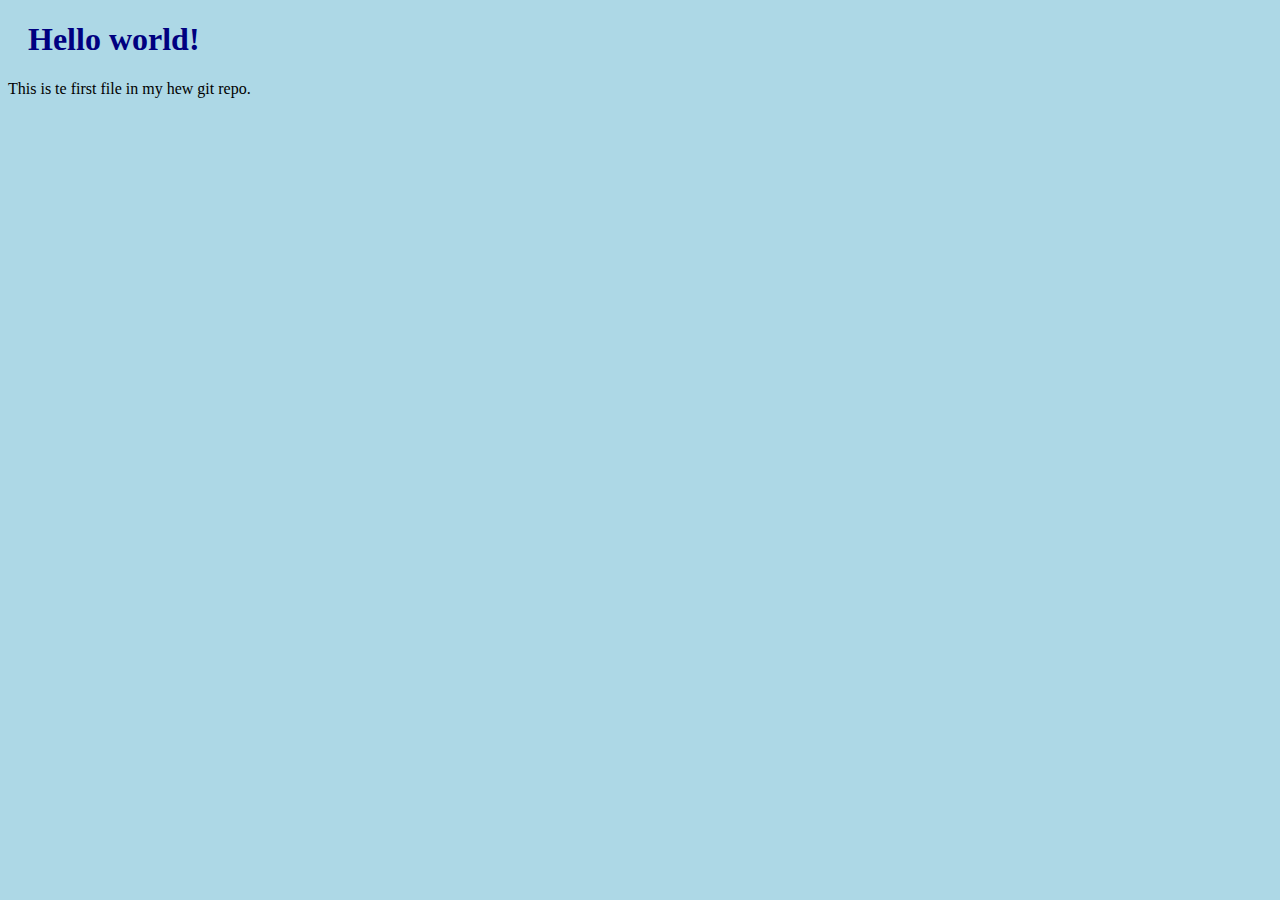
==== index.html @ ffb730c2 "first release of hello world" ====
<!DOCTYPE html>
<html>
<head>
<title>Hello World!</title>
<link rel="stylesheet" href="bluestyle.css">
</head>
<body>
<h1>Hello world!</h1>
<p>This is te first file in my hew git repo.</p>
</body>
</html>
---- bluestyle.css ----
body {
background-color: lightblue;
}
h1 {color: navy;
margin-left: 20px;
}
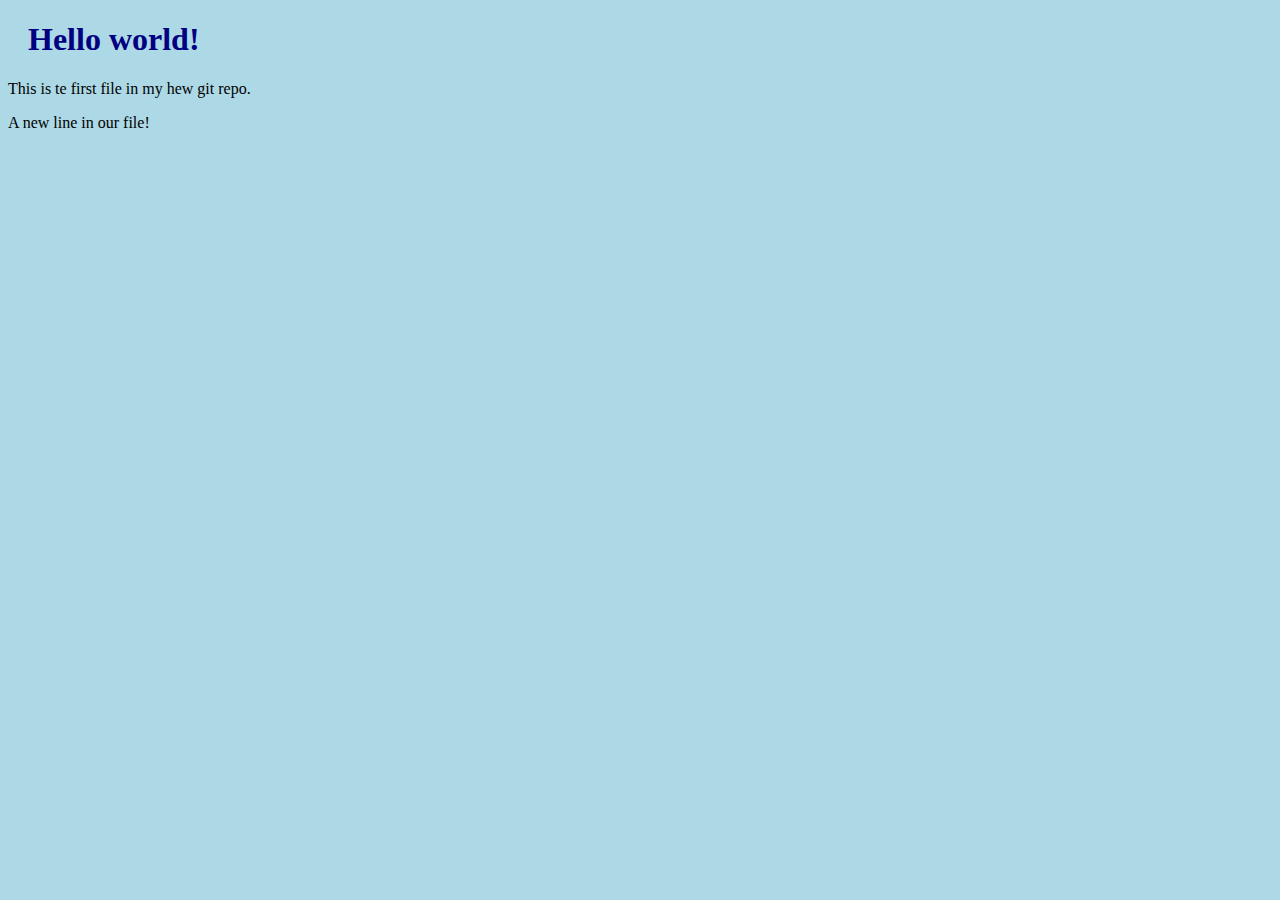
==== commit 3107b516: "update index.html with a new line" ====
--- a/index.html
+++ b/index.html
@@ -7,5 +7,6 @@
 <body>
 <h1>Hello world!</h1>
 <p>This is te first file in my hew git repo.</p>
+<p>A new line in our file! </p>
 </body>
 </html>
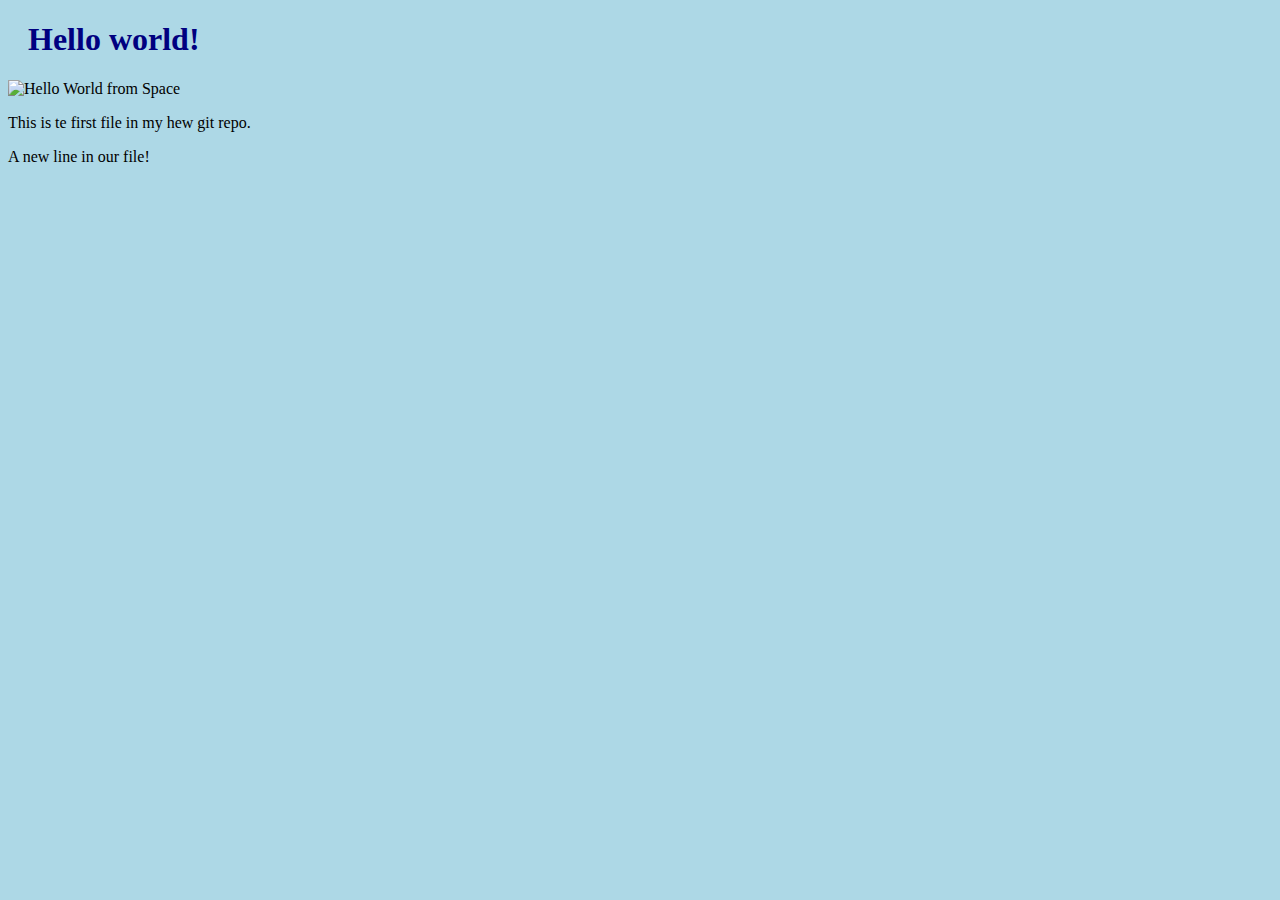
==== commit 8aab1e90: "added image to hello world" ====
--- a/index.html
+++ b/index.html
@@ -6,6 +6,8 @@
 </head>
 <body>
 <h1>Hello world!</h1>
+<div><img src="img_hello_worldjpg" alt="Hello World from Space"
+style="width:100%;max-width:960px"></div>
 <p>This is te first file in my hew git repo.</p>
 <p>A new line in our file! </p>
 </body>
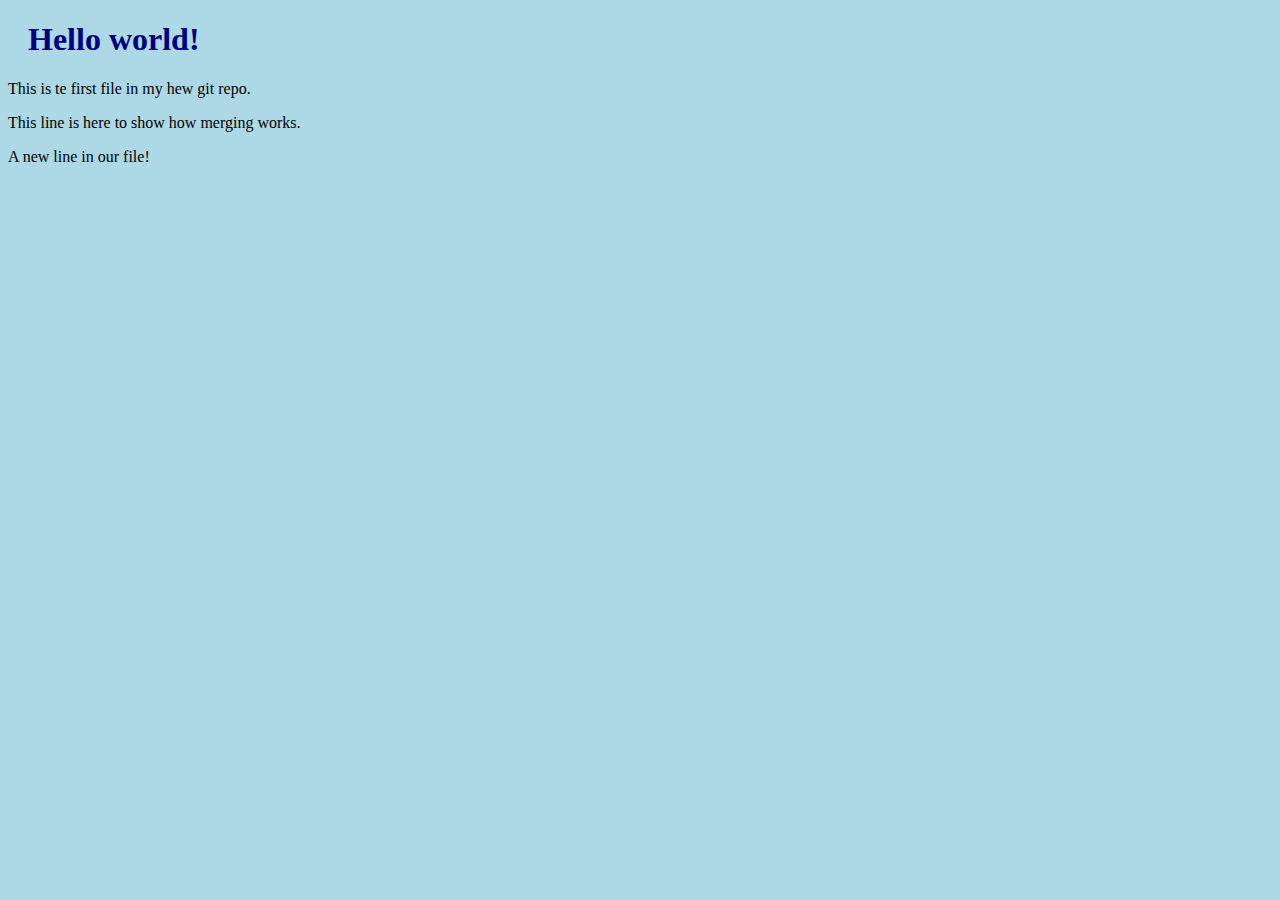
==== commit fc30e03d: "updated index.html with emergency fix" ====
--- a/index.html
+++ b/index.html
@@ -6,9 +6,9 @@
 </head>
 <body>
 <h1>Hello world!</h1>
-<div><img src="img_hello_worldjpg" alt="Hello World from Space"
-style="width:100%;max-width:960px"></div>
 <p>This is te first file in my hew git repo.</p>
+<p>This line is here to show how merging works.</p>
+
 <p>A new line in our file! </p>
 </body>
 </html>
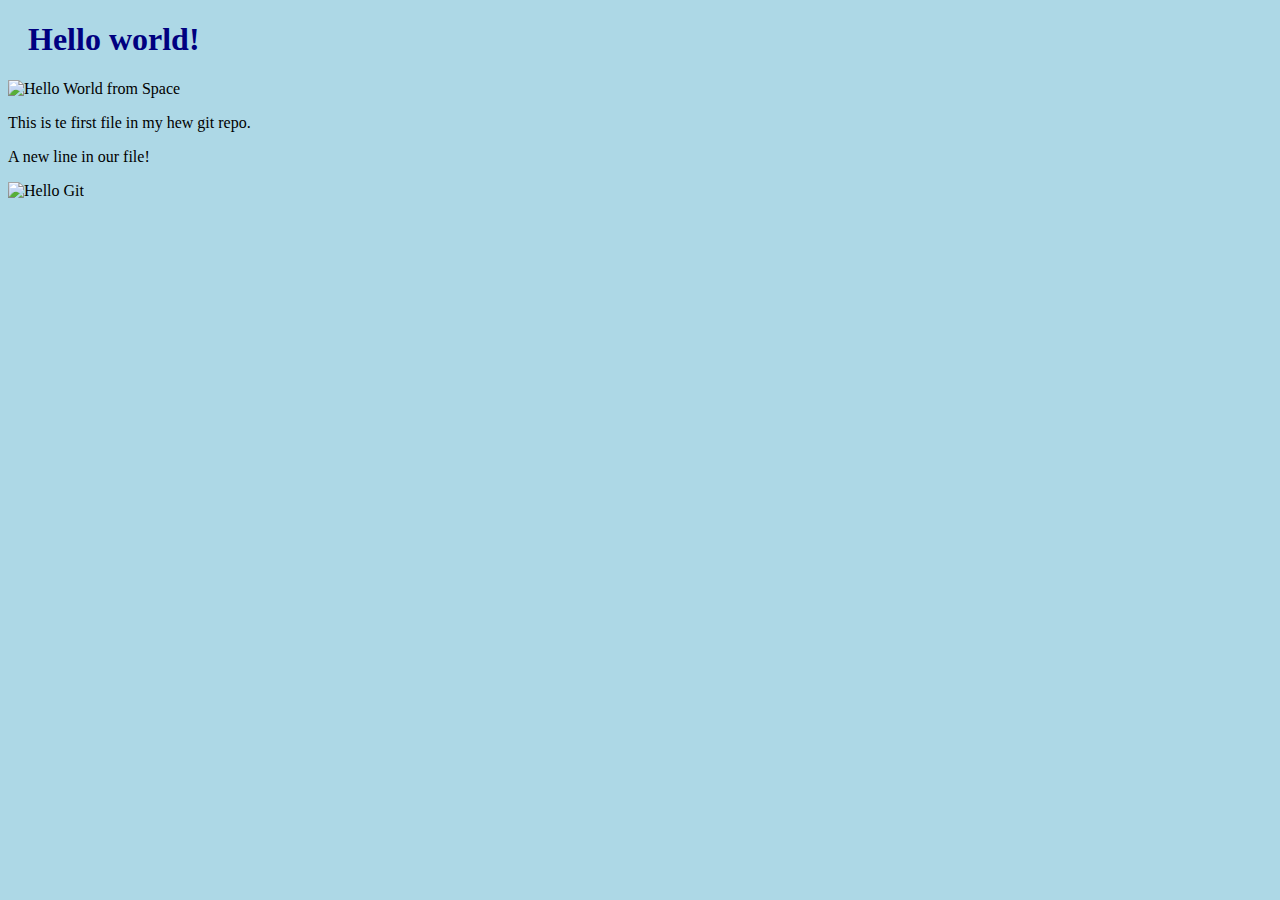
==== commit 8534fd2a: "added new image" ====
--- a/index.html
+++ b/index.html
@@ -6,9 +6,9 @@
 </head>
 <body>
 <h1>Hello world!</h1>
+<div><img src="img_hello_worldjpg" alt="Hello World from Space" style="width:100%;max-width:960px"></div>
 <p>This is te first file in my hew git repo.</p>
-<p>This line is here to show how merging works.</p>
-
 <p>A new line in our file! </p>
+<div><img src="img_hello_git.jpg" alt="Hello Git" style="width:100%;max-width:640px"></div>
 </body>
 </html>
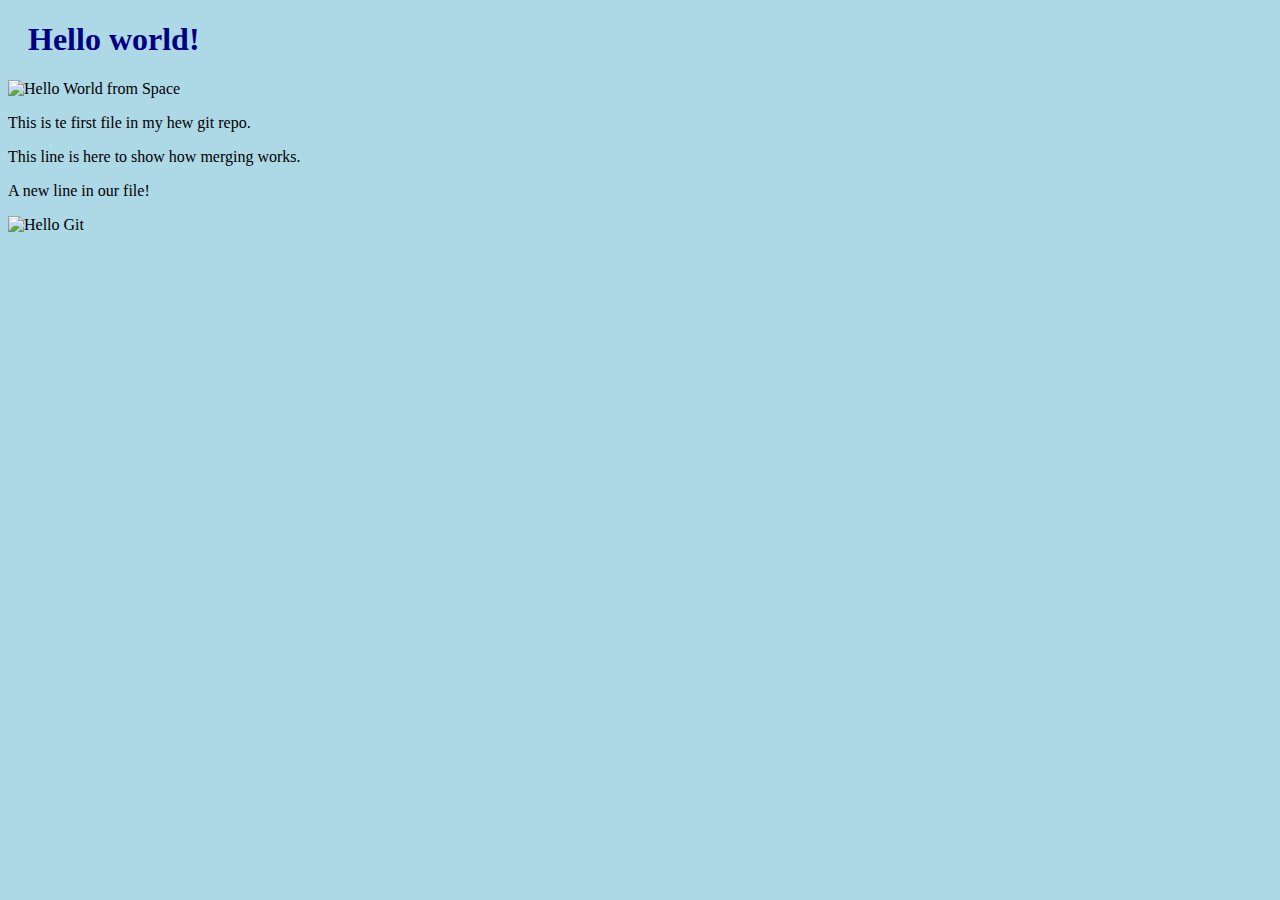
==== commit 70909a66: "Merge branch 'hello-world-images' this merge is neccessay to get the new dev branch hello_world_imag" ====
--- a/index.html
+++ b/index.html
@@ -8,6 +8,8 @@
 <h1>Hello world!</h1>
 <div><img src="img_hello_worldjpg" alt="Hello World from Space" style="width:100%;max-width:960px"></div>
 <p>This is te first file in my hew git repo.</p>
+<p>This line is here to show how merging works.</p>
+
 <p>A new line in our file! </p>
 <div><img src="img_hello_git.jpg" alt="Hello Git" style="width:100%;max-width:640px"></div>
 </body>
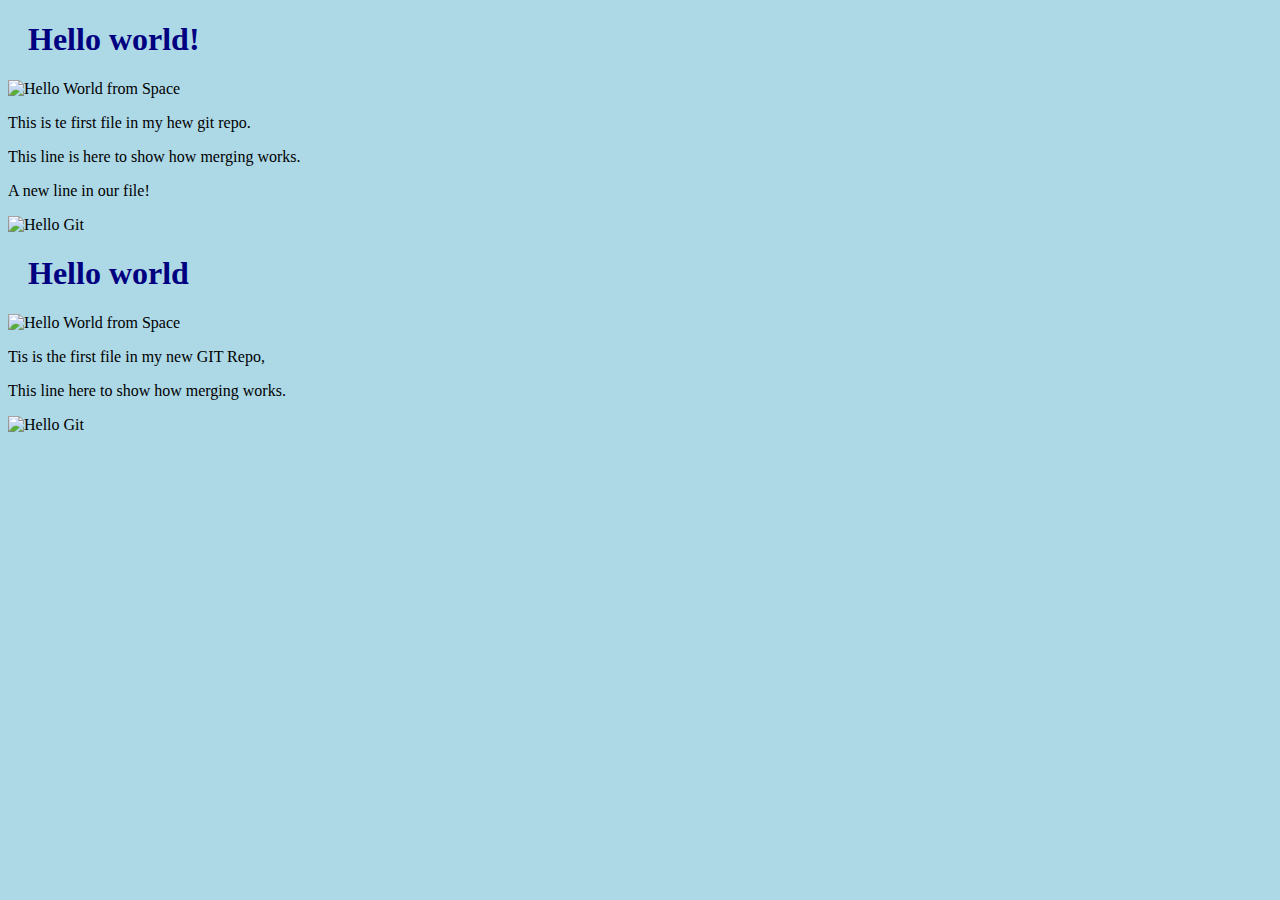
==== commit 67e5f3b3: "added some meta tags to index.html" ====
--- a/index.html
+++ b/index.html
@@ -1,8 +1,13 @@
 <!DOCTYPE html>
 <html>
+  <html lang="en">
 <head>
 <title>Hello World!</title>
 <link rel="stylesheet" href="bluestyle.css">
+  <meta charset="UTF-8">
+  <title>Hello World</title>
+  <meta name="viewport" content="width=device-width,imitial-scale=1">
+  <link rel="stylesheet" href="bluestle.css">
 </head>
 <body>
 <h1>Hello world!</h1>
@@ -12,5 +17,10 @@
 
 <p>A new line in our file! </p>
 <div><img src="img_hello_git.jpg" alt="Hello Git" style="width:100%;max-width:640px"></div>
+  <h1>Hello world</h1>
+  <div><img src="img_hello_world.jpg" alt="Hello World from Space" style="width:100%;max-width:640px"></div>
+  <p>Tis is the first file in my new GIT Repo,</p>
+  <p>This line here to show how merging works.</p>
+  <div><img src="img_hello_git.jps" alt="Hello Git" style="width:100%;max-width:640px"></div>
 </body>
 </html>
